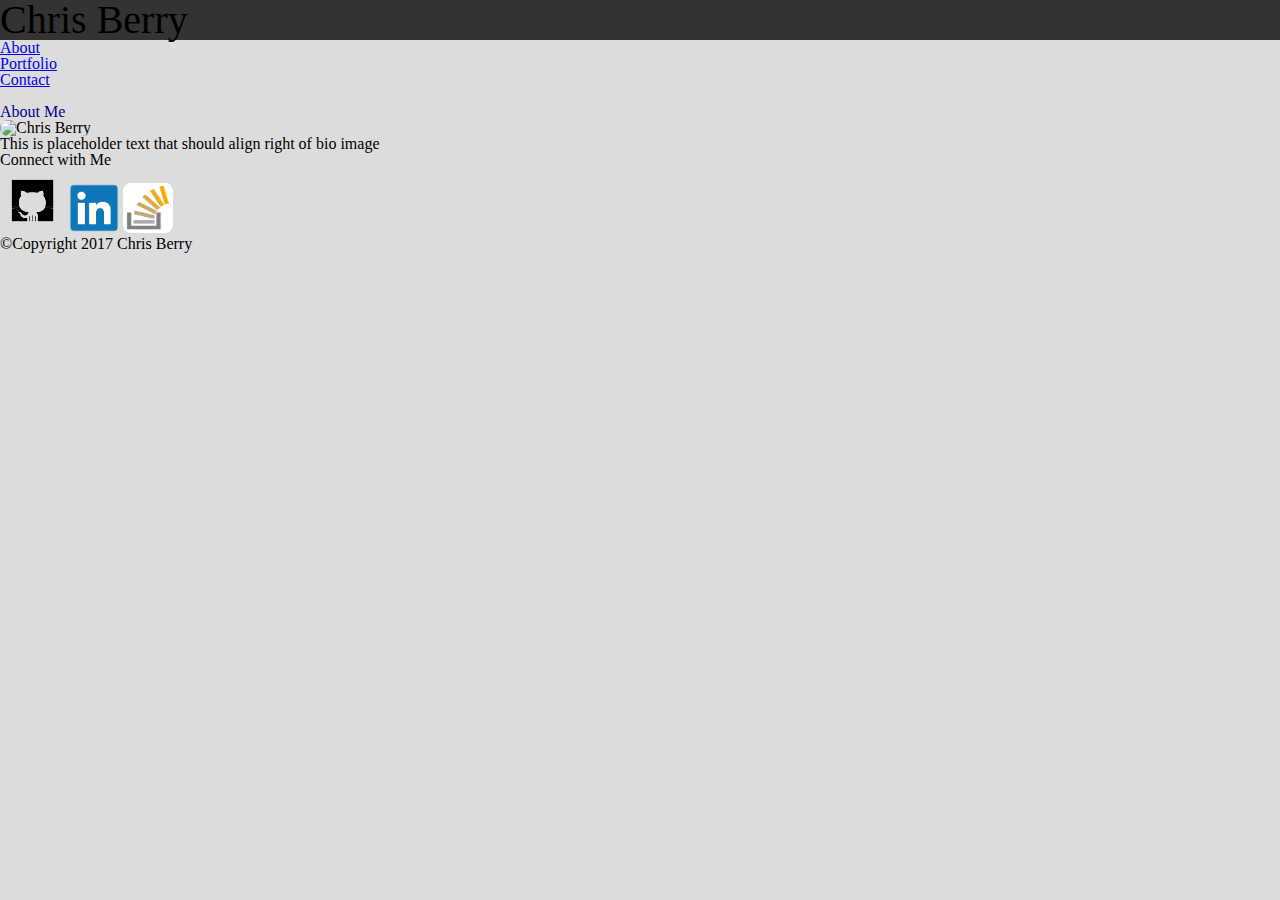
==== index.html @ 5bdb4bec "push files" ====
<!DOCTYPE html>
<html>
<head>
	<link rel="stylesheet" type="text/css" href="css/style.css">
	<link rel="stylesheet" type="text/css" href="css/reset.css">
	<title>CBerry Portfolio</title>
</head>

<body>
	<header>
		<h1 class="title">Chris Berry</h1>
	</header>
		
		<section id="about">
			<a href="#">About</a>
		</section>
		<section id="portfolio">
			<a href="#">Portfolio</a>
		</section>
		<section id="contact">
			<a href="#">Contact</a>
		</section>
 
	<br>
	
	<div class="container">
		<h2>About Me</h2>
		
		<section id="about-me">
	
			<img src="images/Chris.jpg" alt="Chris Berry" id="bio-image" style="width: 200px; height: 150px;">

			<footer>
			This is placeholder text that should align right of bio image
			</footer>
		
		</section>

	</div>

		<section id="contact_info">
		<h3>Connect with Me</h3>
		</section>

		<section id="logos">		
			<img src="images/github-logo-icon.jpg" alt="GitHub Logo" id="github" style="width: 65px; height: 65px">
			<img src="images/linkedin.jpg" alt="Linkedin Logo" style="width: 50px; height: 50px">
			<img src="images/stack-overflow-logo.jpg" alt="Stack Overflow Logo" style="width: 50px; height: 50px">	
		</section>

		<section id="copyright">
			<div class="copyright">
			<p>&copy;Copyright 2017 Chris Berry</p>
			</div>
		</section>
</body>
</html>
---- css/style.css ----
.title{
	
	font-size: 40px;
	
}


h1{
	font-size: 50px;
	font-feature-settings:

}

h2{
	color: darkblue;
	font-size: 40px;
}

body {
	background: #DCDCDC;
	font-size: 12px
}
	
img {

	border-radius: 8px;
}

header {
	background: #333;	
}

p {
	font-size: 12px;
}

#info{
	background-color: #DCDCDC;
}

#about-me{

}

#contact-info{

}

#copyright{

}

#logos{

}

.title{

}
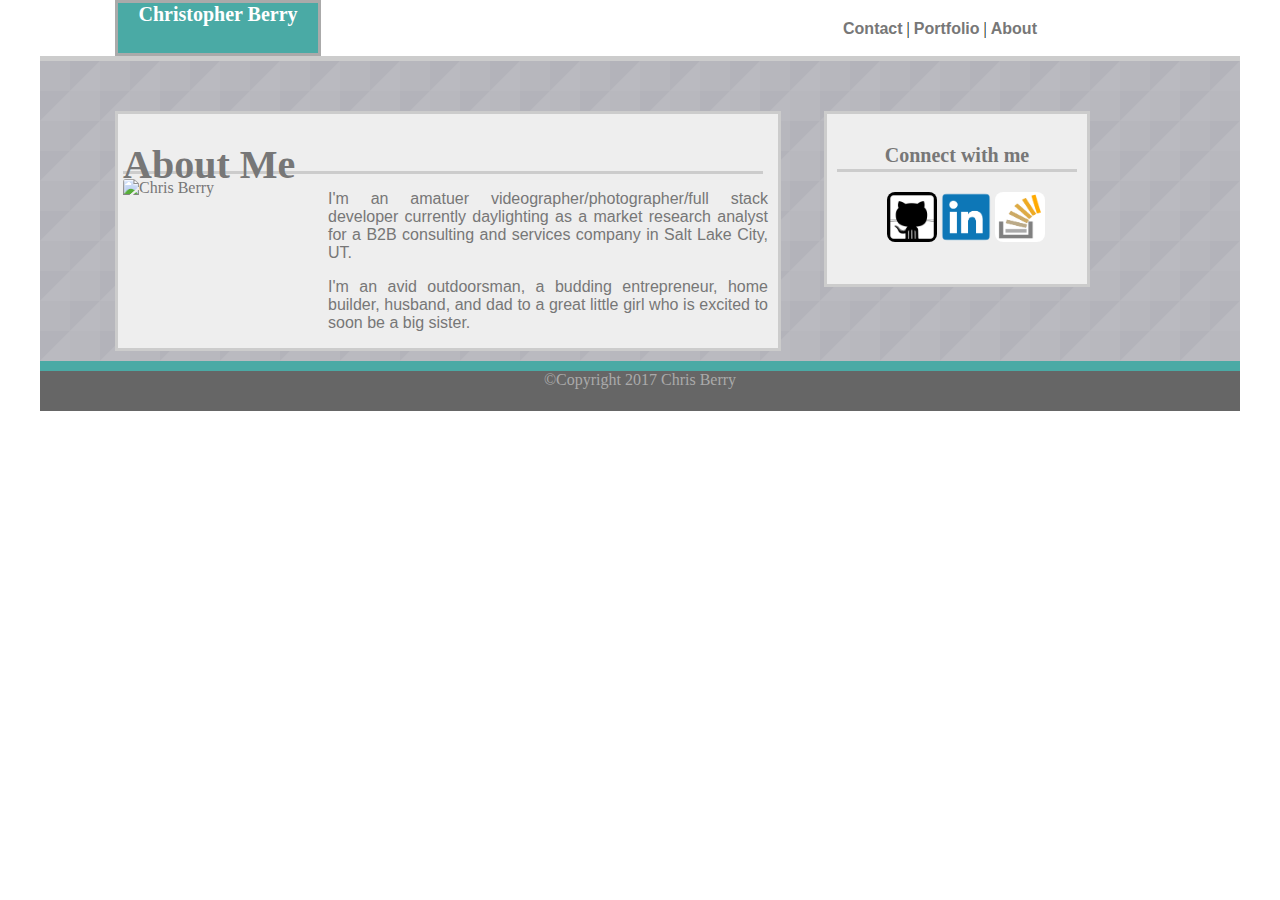
==== commit 5ee64231: "update to index and style sheet for project" ====
--- a/index.html
+++ b/index.html
@@ -2,56 +2,66 @@
 <html>
 <head>
 	<link rel="stylesheet" type="text/css" href="css/style.css">
-	<link rel="stylesheet" type="text/css" href="css/reset.css">
-	<title>CBerry Portfolio</title>
+	
+	
+	<title>Christopher Berry Portfolio</title>
+
 </head>
 
 <body>
 	<header>
-		<h1 class="title">Chris Berry</h1>
+		<strong><div class="title">Christopher Berry</div></strong>
 	</header>
+	
 		
-		<section id="about">
-			<a href="#">About</a>
-		</section>
-		<section id="portfolio">
-			<a href="#">Portfolio</a>
-		</section>
-		<section id="contact">
-			<a href="#">Contact</a>
-		</section>
- 
-	<br>
+		
+		<div id="navigation">
+		<div class="navigation">
+		<a href="index.html"><strong>Contact</strong></a> | <a href="#"><strong>Portfolio</strong></a> | <a href="#"><strong>About</strong></a>
+		</div>
+		</div>
+	<div class="lower-page">	
+
+		<div class="leftcolumn">
+        		
+        		
+        			<section id="about-me">
+					<div class=aboutme>
+					<h1>About Me</h1>
+					</div>
+					<img src="images/Chris.jpg" align="left" alt="Chris Berry" id="bio-image" style="width: 200px; height: 140px;">
+					<div class="paragraph-text">
+					<p>
+					I'm an amatuer videographer/photographer/full stack developer currently daylighting as a market research analyst for a B2B consulting and services company in Salt Lake City, UT. </p>
+					<p> 
+					I'm an avid outdoorsman, a budding entrepreneur, home builder, husband, and dad to a great little girl who is excited to soon be a big sister.<p>
+
+					</p>	
+					</div>
+					</section>
+
 	
-	<div class="container">
-		<h2>About Me</h2>
-		
-		<section id="about-me">
+		</div>
 	
-			<img src="images/Chris.jpg" alt="Chris Berry" id="bio-image" style="width: 200px; height: 150px;">
-
-			<footer>
-			This is placeholder text that should align right of bio image
-			</footer>
-		
-		</section>
-
+		<div class="rightcolumn">
+			<div class="contact-info">
+					
+					<div class="connect">
+        				<h3>Connect with me</h3>
+        			</div>
+        			
+        			<div id="social">
+						<img src="images/github-logo.png" alt="GitHub Logo" id="github" style="width: 50px; height: 50px">
+						<img src="images/linkedin.jpg" alt="Linkedin Logo" id="linkedin" style="width: 50px; height: 50px">
+						<img src="images/stack-overflow-logo.jpg" alt="Stack Overflow Logo" id="stackoverflow" style="width: 50px; height: 50px">
+					</div>
+			</div>
+		</div>
 	</div>
-
-		<section id="contact_info">
-		<h3>Connect with Me</h3>
-		</section>
-
-		<section id="logos">		
-			<img src="images/github-logo-icon.jpg" alt="GitHub Logo" id="github" style="width: 65px; height: 65px">
-			<img src="images/linkedin.jpg" alt="Linkedin Logo" style="width: 50px; height: 50px">
-			<img src="images/stack-overflow-logo.jpg" alt="Stack Overflow Logo" style="width: 50px; height: 50px">	
-		</section>
-
-		<section id="copyright">
-			<div class="copyright">
-			<p>&copy;Copyright 2017 Chris Berry</p>
+		<footer>
+			<div id="copyright">
+			&copy;Copyright 2017 Chris Berry
 			</div>
-		</section>
+		</footer>
 </body>
 </html>--- a/css/style.css
+++ b/css/style.css
@@ -1,60 +1,163 @@
 .title{
+	font-size: 20px;
+	color: white;
+	font-family: Georgia, Times, serif
+	margin-top: 10px;
+	text-align: center;
 	
-	font-size: 40px;
 	
 }
 
+header {
+	height: 50px;
+	margin-left: 75px;
+	width: 200px;
+	float: left;
+	background-color: #4aaaa5;
+	border: solid #aaa;
+	
 
-h1{
-	font-size: 50px;
-	font-feature-settings:
+
+
+}
+#navigation{
+	background-color: #fff;
+	float: right;
+	height: 50px;
+	width: 250px;
+	margin-right: 175px;
+
+
+
+}
+.navigation{
+	font-family: Georgia, Times, serif
+	color: #777777;
+	text-align: center;
+	margin-top: 20px;
+	
+}
+
+.lower-page{
+	background-image: url("../images/triangular.png");
+	background-repeat: 20px;
+	width: 1200px;
+	clear: both;
+	height: 300px;
+	border-top:solid #ccc 5px;
+	border-bottom: solid #4aaaa5 10px;
+}
+
+#about-me{
+	background-color: #eee;
+	width: 650px;
+	float: left;
+	margin-top: 20px;
+	border: solid #ccc;
+	padding-right: 10px;
+	color: #777777;
+
+}
+img#bio-image{
+	float-left;
+	padding: 5px;
 
 }
 
-h2{
-	color: darkblue;
-	font-size: 40px;
+.leftcolumn{
+	margin-left: 75px;
+	margin-top: 30px;
+	background-color: #ccc;
+	width: 40%
+	height: 300px;
+	clear: both;
+
+	
+	
+}
+#paragraph-text{
+	background-color: #eee;
+
+
 }
 
-body {
-	background: #DCDCDC;
-	font-size: 12px
+.contact-info{
+	width: 240px;
+	height: 150px;
+	background-color: #eee;
+	float: right;
+	margin-right: 150px;
+	margin-top: 20px;
+	padding: 10px;
+	border: solid #ccc;
 }
+
+h1{
+	clear: both;	
+}
+
+
+.aboutme{
+	font-size: 20px;
+	margin-left: 5px;
+	border-bottom: 4px;
+	margin-right: 5px;
+	height: 30px;
+	border-bottom: solid #ccc;
+
+}
+
+h3{
+	font-size: 20px;
+	text-align: center;
+	color: #777777;
+	font-family: Georgia, Times, serif
+}
+
+footer{
+	background-color: #666666;
+	margin-bottom: 30px;
+	clear: both;
+	text-align: center;
+	height: 40px;
 	
+	
+}
+
+#copyright{
+	color: #aaa;
+	
+}
 img {
-
 	border-radius: 8px;
 }
 
-header {
-	background: #333;	
+img#github{
+	margin-left: 20px;
 }
 
-p {
-	font-size: 12px;
-}
-
-#info{
-	background-color: #DCDCDC;
-}
-
-#about-me{
+.connect{
+	border-bottom: solid #ccc;
+	height: 25px;
 
 }
 
-#contact-info{
+#social{
+	margin-top: 20px;
+	align-content: center;
+	margin-left: 30px;
+}
+p{
+	text-align: justify;
+	font-family: Arial, Helvetica, sans-serif;
+}
+a{
+	text-decoration: none;
+	color: #777777;
+	font-family: Arial, Helvetica, sans-serif;
 
 }
-
-#copyright{
-
-}
-
-#logos{
-
-}
-
-.title{
-
-}
-
+body{
+	max-width: 1200px;
+	margin: auto;
+}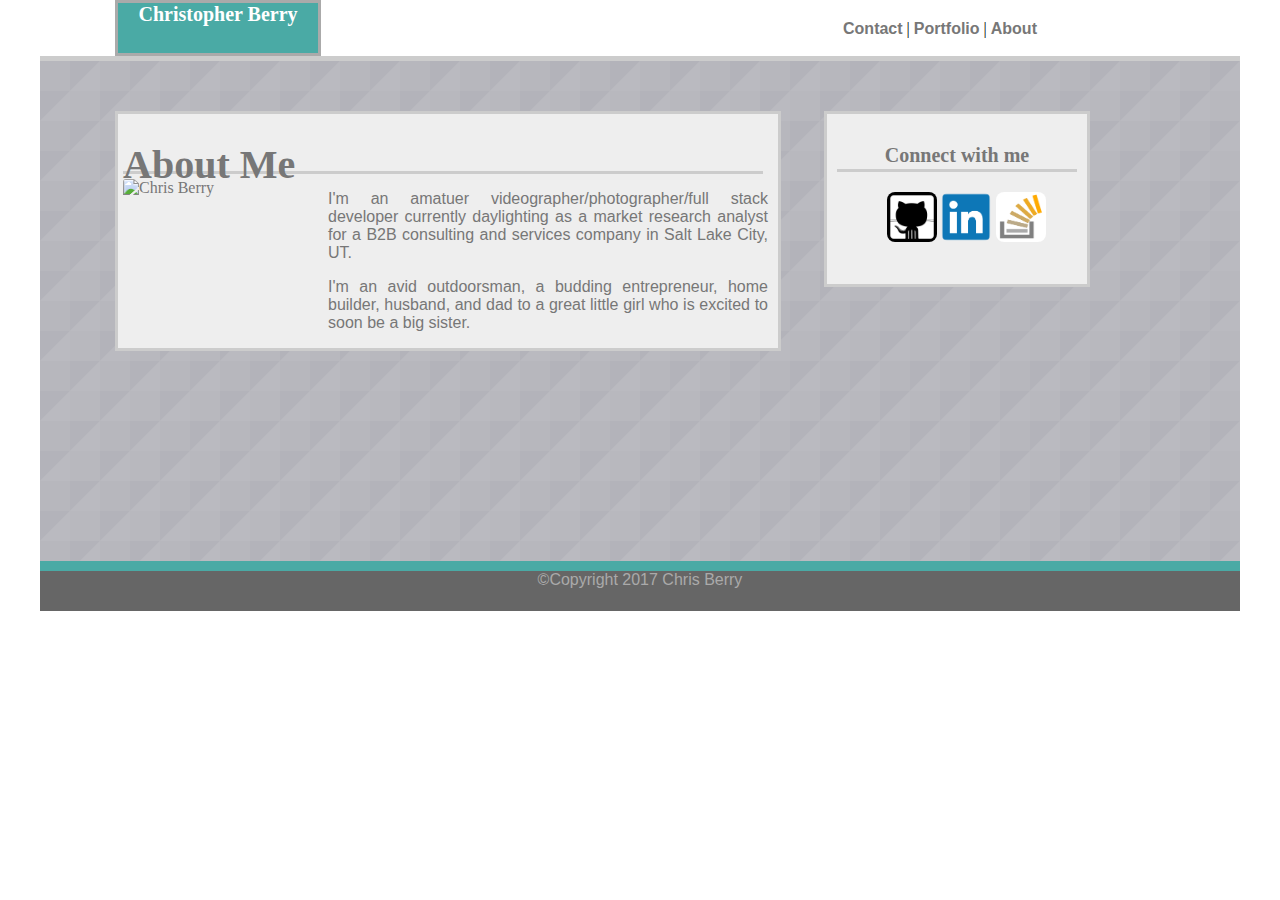
==== commit 223dd0c9: "update homework" ====
--- a/index.html
+++ b/index.html
@@ -9,15 +9,18 @@
 </head>
 
 <body>
+	
 	<header>
 		<strong><div class="title">Christopher Berry</div></strong>
 	</header>
-	
+
 		
 		
 		<div id="navigation">
 		<div class="navigation">
-		<a href="index.html"><strong>Contact</strong></a> | <a href="#"><strong>Portfolio</strong></a> | <a href="#"><strong>About</strong></a>
+		<a href="contact.html"><strong>Contact</strong></a> | <a href="portfolio.html"><strong>Portfolio</strong></a> | <a href="index.html"><strong>
+		
+		About</strong></a>
 		</div>
 		</div>
 	<div class="lower-page">	
@@ -51,9 +54,9 @@
         			</div>
         			
         			<div id="social">
-						<img src="images/github-logo.png" alt="GitHub Logo" id="github" style="width: 50px; height: 50px">
-						<img src="images/linkedin.jpg" alt="Linkedin Logo" id="linkedin" style="width: 50px; height: 50px">
-						<img src="images/stack-overflow-logo.jpg" alt="Stack Overflow Logo" id="stackoverflow" style="width: 50px; height: 50px">
+						<a href="www.github.com"><img src="images/github-logo.png" alt="GitHub Logo" id="github" style="width: 50px; height: 50px">
+						<a href="www.linkedin.com"><img src="images/linkedin.jpg" alt="Linkedin Logo" id="linkedin" style="width: 50px; height: 50px">
+						<a href="www.stackoverflow.com"><img src="images/stack-overflow-logo.jpg" alt="Stack Overflow Logo" id="stackoverflow" style="width: 50px; height: 50px">
 					</div>
 			</div>
 		</div>
--- a/css/style.css
+++ b/css/style.css
@@ -15,9 +15,11 @@
 	float: left;
 	background-color: #4aaaa5;
 	border: solid #aaa;
-	
-
-
+
+	
+}
+#backgroundimg{
+	background-image: url("images/slc-panorama.jpg");
 
 }
 #navigation{
@@ -43,7 +45,7 @@
 	background-repeat: 20px;
 	width: 1200px;
 	clear: both;
-	height: 300px;
+	height: 500px;
 	border-top:solid #ccc 5px;
 	border-bottom: solid #4aaaa5 10px;
 }
@@ -56,6 +58,7 @@
 	border: solid #ccc;
 	padding-right: 10px;
 	color: #777777;
+
 
 }
 img#bio-image{
@@ -160,4 +163,86 @@
 body{
 	max-width: 1200px;
 	margin: auto;
-}+}
+
+input[type=text], select, textarea {
+	width: 90%;
+	padding: 10px;
+	border: solid 1px #ccc;
+	margin: auto;
+
+
+}
+#contactme{
+width: 650px;
+background: #eee;
+
+}
+input[type=submit]:hover {
+    background-color: #45a049;
+ }
+
+ input[type=submit]{
+	background-color: #4aaaa5;
+	color: white;
+
+
+ }
+ label{
+ 	padding-top: 10px;
+ }
+
+ form{
+	margin-top: 10px;
+	padding-left: 20px;
+ }
+ .box {
+  /* Absolute Position */
+  position: relative;
+  width: 200px;
+  height: 200px;
+  background: #2db34a;
+  border: 2px solid black;
+}
+
+ .box-1 {
+  top: 3%;
+  left: 0%;
+  float: left;
+}
+
+.box-2 {
+  top: 20%;
+  right: 0px;
+  float: right;
+}
+
+.box-3 {
+  right: 0%;
+  bottom: 0%;
+  float: left;
+}
+
+.box-4 {
+  bottom: 0;
+  float: right;
+}
+
+.box-5{
+	bottom: 20%;
+	float: left;
+}
+.box-6{
+	right: 0%;
+	bottom: 20%;
+	float: right;
+}
+.lower-pageportfolio{
+	background-image: url("../images/triangular.png");
+	background-repeat: 20px;
+	width: 1200px;
+	clear: both;
+	height: 850px;
+	border-top:solid #ccc 5px;
+	border-bottom: solid #4aaaa5 10px;
+}
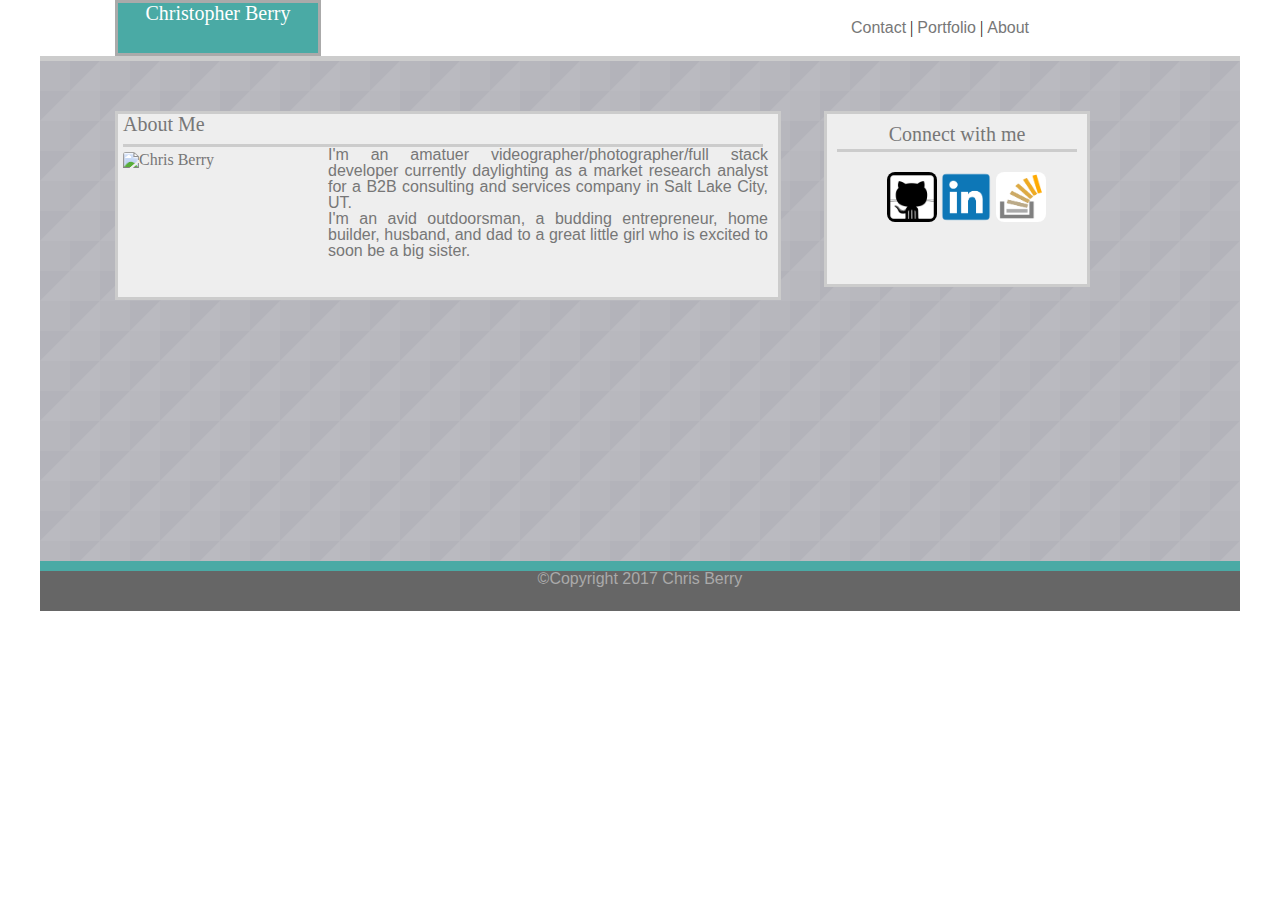
==== commit a4f4e322: "update" ====
--- a/index.html
+++ b/index.html
@@ -1,6 +1,7 @@
 <!DOCTYPE html>
 <html>
 <head>
+	<link rel="stylesheet" type="text/css" href="css/reset.css">
 	<link rel="stylesheet" type="text/css" href="css/style.css">
 	
 	
--- a/css/style.css
+++ b/css/style.css
@@ -123,6 +123,7 @@
 	clear: both;
 	text-align: center;
 	height: 40px;
+
 	
 	
 }
@@ -148,7 +149,7 @@
 #social{
 	margin-top: 20px;
 	align-content: center;
-	margin-left: 30px;
+	margin-left: 30px;	
 }
 p{
 	text-align: justify;
@@ -197,45 +198,69 @@
 	padding-left: 20px;
  }
  .box {
-  /* Absolute Position */
+  /* Relative Position */
   position: relative;
-  width: 200px;
+  width: 225px;
   height: 200px;
   background: #2db34a;
-  border: 2px solid black;
+  border: 1px #eee;
 }
 
  .box-1 {
   top: 3%;
   left: 0%;
   float: left;
+  margin-top: 10px;
+  margin-bottom: 10px;
+  margin-left: 50px;
+  margin-right: 0px;
 }
 
 .box-2 {
-  top: 20%;
+  top: 0%;
   right: 0px;
   float: right;
+  margin-top: 10px;
+  margin-bottom: 10px;
+  margin-left: 0px;
+  margin-right: 50px;
 }
 
 .box-3 {
   right: 0%;
   bottom: 0%;
   float: left;
+  margin-top: 10px;
+  margin-bottom: 10px;
+  margin-left: 50px;
+  margin-right: 0px;
 }
 
 .box-4 {
   bottom: 0;
   float: right;
+  margin-top: 10px;
+  margin-bottom: 10px;
+  margin-left: 0px;
+  margin-right: 50px;
 }
 
 .box-5{
-	bottom: 20%;
+	bottom: 0%;
 	float: left;
+	margin-top: 10px;
+  	margin-bottom: 10px;
+  	margin-left: 50px;
+  	margin-right: 0px;
 }
 .box-6{
 	right: 0%;
-	bottom: 20%;
+	bottom: 0%;
 	float: right;
+	margin-top: 10px;
+  	margin-bottom: 10px;
+  	margin-left: 0px;
+  	margin-right: 50px;
 }
 .lower-pageportfolio{
 	background-image: url("../images/triangular.png");
@@ -245,4 +270,5 @@
 	height: 850px;
 	border-top:solid #ccc 5px;
 	border-bottom: solid #4aaaa5 10px;
-}
+
+}